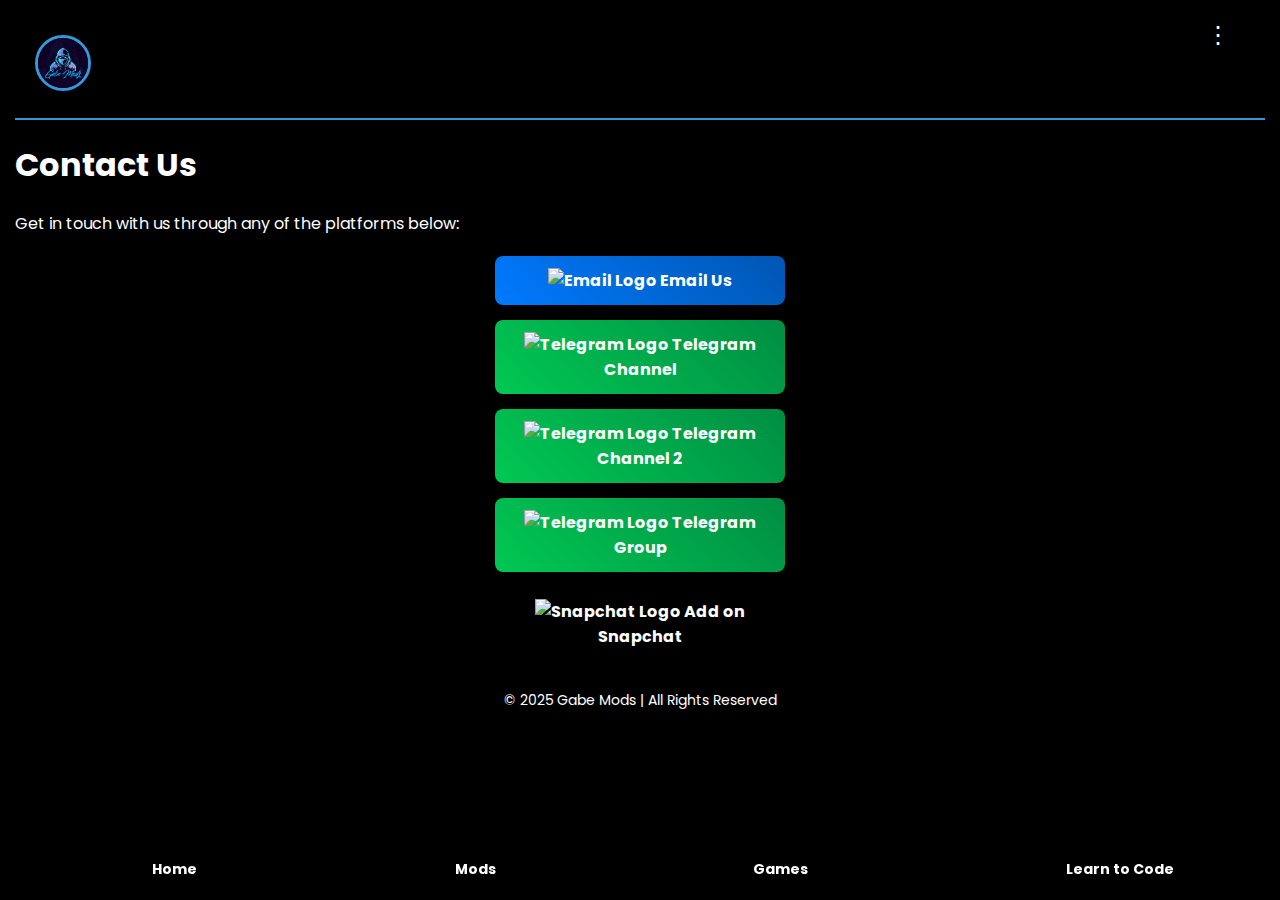
==== contact.html @ 800c053b "Update contact.html" ====
<!DOCTYPE html>
<html lang="en">
<head>
  <meta charset="UTF-8">
  <meta name="viewport" content="width=device-width, initial-scale=1.0">
  <title>Contact</title>
  <link href="https://fonts.googleapis.com/css2?family=Poppins:wght@400;600&display=swap" rel="stylesheet">
  <link rel="stylesheet" href="styles.css">

  <!-- Barba.js & GSAP -->
  <script src="https://unpkg.com/@barba/core"></script>
  <script src="https://cdnjs.cloudflare.com/ajax/libs/gsap/3.12.2/gsap.min.js"></script>
</head>
<body>

  <!-- Header with Three-Dots Menu -->
  <header>
    <div class="logo">
      <img src="IMG_7790.png" alt="Gabe Mods Logo" class="logo-image">
    </div>
    <button class="three-dots-menu" id="menu-button">⋮</button>
    <nav class="menu" id="menu">
      <ul>
        <li><a href="index.html">Home</a></li>
        <li><a href="mods.html">Mods</a></li>
        <li><a href="games.html">Games</a></li>
        <li><a href="learn-to-code.html">Learn to Code</a></li>
        <li><a href="contact.html">Contact</a></li>
        <li><a href="settings.html">Settings</a></li>
      </ul>
    </nav>
  </header>

  <!-- Bottom Navigation Bar -->
  <nav class="bottom-nav">
    <a href="index.html">Home</a>
    <a href="mods.html">Mods</a>
    <a href="games.html">Games</a>
    <a href="learn-to-code.html">Learn to Code</a>
  </nav>

  <!-- Main Content -->
  <section id="contact">
    <h1>Contact Us</h1>
    <p>Get in touch with us through any of the platforms below:</p>

    <div class="contact-buttons">
        <a href="mailto:Gabemods.website@gmail.com" class="contact-btn email-btn">
            <img src="IMG_9920.png" alt="Email Logo"> Email Us
        </a>

        <a href="https://t.me/Gabriel_Mods_Channel" class="contact-btn telegram-btn">
            <img src="IMG_9921.jpeg" alt="Telegram Logo"> Telegram Channel
        </a>
        <a href="https://t.me/Gabriel_Mods_2" class="contact-btn telegram-btn">
            <img src="IMG_9921.jpeg" alt="Telegram Logo"> Telegram Channel 2
        </a>
        <a href="https://t.me/Gabriel_Mods_Chat" class="contact-btn telegram-btn">
            <img src="IMG_9921.jpeg" alt="Telegram Logo"> Telegram Group
        </a>

        <a href="https://www.snapchat.com/add/gabe_mods?share_id=DNAlGZYXcm8&locale=en-GB" class="contact-btn snapchat-btn">
            <img src="IMG_9919.png" alt="Snapchat Logo"> Add on Snapchat
        </a>
    </div>
  </section>

  <!-- Footer -->
  <footer>
    <p>&copy; 2025 Gabe Mods | All Rights Reserved</p>
  </footer>

  <!-- JavaScript for Three-Dots Menu -->
  <script>
    const menuButton = document.getElementById('menu-button');
    const menu = document.getElementById('menu');

    menuButton.addEventListener('click', () => {
        menu.classList.toggle('visible');
        menuButton.classList.toggle('active');
    });

    document.addEventListener('click', (event) => {
        if (!menu.contains(event.target) && !menuButton.contains(event.target)) {
            menu.classList.remove('visible');
            menuButton.classList.remove('active');
        }
    });

    if (localStorage.getItem('theme') === 'light') {
        document.body.classList.add('light-mode');
    }
  </script>

  <!-- Barba.js for Smooth Page Transitions -->
  <script>
    barba.init({
      transitions: [{
        name: 'fade',
        leave(data) {
          return gsap.to(data.current.container, { opacity: 0, duration: 0.5 });
        },
        enter(data) {
          return gsap.from(data.next.container, { opacity: 0, duration: 0.5 });
        }
      }]
    });
  </script>

</body>
</html>
---- styles.css ----
/* General Styling */
body {
    font-family: 'Poppins', sans-serif;
    margin: 0;
    padding: 15px;
    background-color: #000000; /* Default Dark Mode */
    color: #ffffff;
}

/* Light Mode Styling */
.light-mode {
    background-color: #ffffff;
    color: #000000;
}

/* Header */
header {
    display: flex;
    justify-content: space-between;
    align-items: center;
    padding: 20px;
    background-color: #000000;
    border-bottom: 2px solid #3498db;
}

/* Logo */
.logo-image {
    width: 50px;
    height: 50px;
    border-radius: 50%;
    object-fit: cover;
    border: 3px solid #3498db;
}

/* Three-Dots Menu */
.three-dots-menu {
    position: absolute;
    top: 20px;
    right: 20px;
    cursor: pointer;
    font-size: 24px;
    border: none;
    background: transparent;
    transition: transform 0.3s ease-in-out;
}

.three-dots-menu.active::before {
    content: '✖'; /* Turns into an "X" when menu is open */
    font-size: 24px;
    transition: transform 0.3s ease-in-out;
}

.three-dots-menu:hover {
    transform: rotate(90deg);
}

.three-dots-menu::before {
    content: '⋮';
    color: white;
}

.light-mode .three-dots-menu::before {
    color: black;
}

/* iOS-Style Sliding Menu Animation */
.menu {
    position: absolute;
    top: 60px;
    right: -250px; /* Starts off-screen */
    width: 220px;
    background: rgba(0, 0, 0, 0.6);
    backdrop-filter: blur(15px);
    padding: 15px;
    border-radius: 10px;
    transition: right 0.3s ease-in-out, opacity 0.3s ease-in-out;
    opacity: 0;
}

.light-mode .menu {
    background: rgba(255, 255, 255, 0.75);
}

.menu.visible {
    right: 20px; /* Slides into view */
    opacity: 1;
}

/* Bottom Navigation Bar (Fixed & Adjusted Text) */
.bottom-nav {
    position: fixed;
    bottom: 0;
    width: 100%;
    background: rgba(0, 0, 0, 0.6);
    backdrop-filter: blur(15px);
    display: flex;
    justify-content: space-around;
    padding: 10px;
    height: 50px;
    z-index: 1000;
}

.light-mode .bottom-nav {
    background: rgba(255, 255, 255, 0.75);
}

/* Navigation Text Adjustments */
.bottom-nav a {
    text-decoration: none;
    font-size: 12px; /* Slightly smaller font to fit all text */
    font-weight: bold;
    color: white;
    text-align: center;
    flex-grow: 1;
    display: flex;
    align-items: center;
    justify-content: center;
}

.light-mode .bottom-nav a {
    color: black;
}

/* ✅ Spaced AltStore & SideStore Buttons */
.ios-mod-buttons {
    display: flex;
    justify-content: center;
    gap: 16px; /* Increased spacing between buttons */
    margin-top: 20px;
}

/* ✅ Updated iOS Mods Buttons */
.altstore-btn, .sidestore-btn {
    display: flex;
    align-items: center;
    gap: 8px; /* Space between logo & text */
    width: 220px;
    padding: 10px;
    font-size: 16px;
    font-weight: bold;
    color: white;
    border-radius: 10px;
    text-decoration: none;
    justify-content: left; /* Align content to the left */
    transition: background-color 0.3s ease-in-out;
}

/* ✅ Navigation Bar - Compact & Translucent */
.bottom-nav {
    position: fixed;
    bottom: 0;
    width: 100%;
    background: rgba(0, 0, 0, 0.6); /* Translucent effect */
    backdrop-filter: blur(10px);
    display: flex;
    justify-content: space-around;
    padding: 8px; /* Reduced padding for compact style */
    height: 45px; /* Adjusted height for proportionate size */
    z-index: 1000;
}

.light-mode .bottom-nav {
    background: rgba(255, 255, 255, 0.75);
}

/* ✅ Navigation Text Adjustments */
.bottom-nav a {
    text-decoration: none;
    font-size: 14px; /* Adjusted font size to keep text readable */
    font-weight: bold;
    color: white;
    text-align: center;
    flex-grow: 1;
    display: flex;
    align-items: center;
    justify-content: center;
}

.light-mode .bottom-nav a {
    color: black;
}

/* ✅ Rounded Square Button Icons */
.button-logo {
    width: 24px;
    height: 24px;
    border-radius: 6px;
    margin-right: 8px;
}
/* ✅ AltStore Button (Enhanced Blue-to-Green Gradient) */
.altstore-btn {
    background: linear-gradient(90deg, #00A2FF, #00FF7F); /* More vibrant blue & green */
}

.altstore-btn:hover {
    background: linear-gradient(90deg, #008CFF, #00D973); /* Slightly darker hover gradient */
}

/* ✅ SideStore Button (Enhanced Purple-to-#0703FC Gradient) */
.sidestore-btn {
    background: linear-gradient(90deg, #8000FF, #0703FC); /* Stronger purple & deep blue */
}

.sidestore-btn:hover {
    background: linear-gradient(90deg, #6A00E0, #0502D3); /* Slightly darker hover gradient */
}

/* Footer */
footer {
    text-align: center;
    padding: 15px;
    background-color: rgba(0, 0, 0, 0.9);
    color: #ffffff;
    font-size: 14px;
}

/* ✅ Fixes for Three-Dots Menu */
.three-dots-menu {
    position: absolute;
    top: 20px;
    right: 20px;
    cursor: pointer;
    font-size: 24px;
    border: none;
    background: transparent;
    transition: transform 0.3s ease-in-out;
}

/* ✅ Removed the White Box Around Three-Dots */
.three-dots-menu::before {
    content: '⋮';
    color: white;
    background: none; /* Fix white box issue */
}

/* ✅ Ensure Menu Names Don't Get Highlighted */
.menu a {
    text-decoration: none;
    color: white;
    padding: 10px;
    display: block;
}

.menu a:active {
    background: none; /* Remove highlight when clicked */
}

/* ✅ Contact Buttons Restored */
.contact-buttons {
    display: flex;
    flex-direction: column;
    gap: 15px;
    justify-content: center;
    align-items: center;
    margin-top: 20px;
}

.contact-btn {
    padding: 12px 20px;
    font-size: 16px;
    font-weight: bold;
    color: white;
    border-radius: 8px;
    text-decoration: none;
    transition: background-color 0.3s ease-in-out;
    width: 250px;
    text-align: center;
}

/* ✅ Styled Contact Buttons */
.email-btn {
    background: linear-gradient(45deg, #007AFF, #0056b3);
}

.telegram-btn {
    background: linear-gradient(45deg, #00C853, #008e43);
}

.github-btn {
    background: linear-gradient(45deg, #6A0DAD, #3434EB);
}

.email-btn:hover {
    background: linear-gradient(45deg, #0056b3, #007AFF);
}

.telegram-btn:hover {
    background: linear-gradient(45deg, #008e43, #00C853);
}

.github-btn:hover {
    background: linear-gradient(45deg, #4B0082, #2626D1);
}
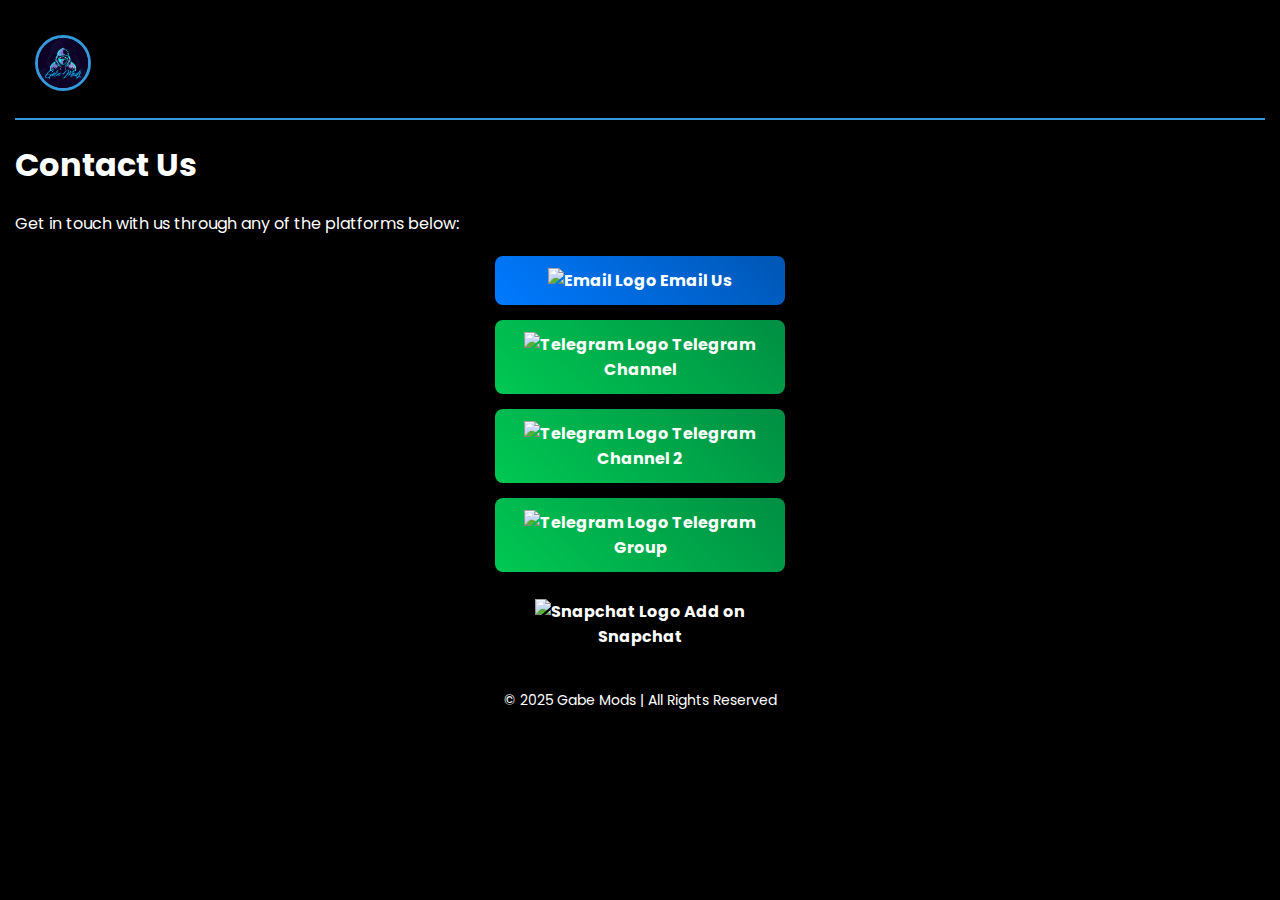
==== commit 714edc46: "Update contact.html" ====
--- a/contact.html
+++ b/contact.html
@@ -12,32 +12,19 @@
   <script src="https://cdnjs.cloudflare.com/ajax/libs/gsap/3.12.2/gsap.min.js"></script>
 </head>
 <body>
-
-  <!-- Header with Three-Dots Menu -->
+  <!-- Header -->
   <header>
     <div class="logo">
       <img src="IMG_7790.png" alt="Gabe Mods Logo" class="logo-image">
     </div>
-    <button class="three-dots-menu" id="menu-button">⋮</button>
-    <nav class="menu" id="menu">
-      <ul>
-        <li><a href="index.html">Home</a></li>
-        <li><a href="mods.html">Mods</a></li>
-        <li><a href="games.html">Games</a></li>
-        <li><a href="learn-to-code.html">Learn to Code</a></li>
-        <li><a href="contact.html">Contact</a></li>
-        <li><a href="settings.html">Settings</a></li>
-      </ul>
-    </nav>
+    <div class="menu-icon" id="menu-icon">
+      <span class="bar"></span>
+      <span class="bar"></span>
+      <span class="bar"></span>
+    </div>
   </header>
 
-  <!-- Bottom Navigation Bar -->
-  <nav class="bottom-nav">
-    <a href="index.html">Home</a>
-    <a href="mods.html">Mods</a>
-    <a href="games.html">Games</a>
-    <a href="learn-to-code.html">Learn to Code</a>
-  </nav>
+  
 
   <!-- Main Content -->
   <section id="contact">
@@ -63,27 +50,35 @@
             <img src="IMG_9919.png" alt="Snapchat Logo"> Add on Snapchat
         </a>
     </div>
-  </section>
+</section>
 
   <!-- Footer -->
   <footer>
     <p>&copy; 2025 Gabe Mods | All Rights Reserved</p>
   </footer>
 
-  <!-- JavaScript for Three-Dots Menu -->
+  <!-- Existing JavaScript -->
   <script>
-    const menuButton = document.getElementById('menu-button');
+    const menuIcon = document.getElementById('menu-icon');
     const menu = document.getElementById('menu');
+    const menuLinks = document.querySelectorAll('.menu ul li a');
 
-    menuButton.addEventListener('click', () => {
+    menuIcon.addEventListener('click', () => {
         menu.classList.toggle('visible');
-        menuButton.classList.toggle('active');
+        menuIcon.classList.toggle('active');
+    });
+
+    menuLinks.forEach(link => {
+        link.addEventListener('click', () => {
+            menu.classList.remove('visible');
+            menuIcon.classList.remove('active');
+        });
     });
 
     document.addEventListener('click', (event) => {
-        if (!menu.contains(event.target) && !menuButton.contains(event.target)) {
+        if (!menu.contains(event.target) && !menuIcon.contains(event.target)) {
             menu.classList.remove('visible');
-            menuButton.classList.remove('active');
+            menuIcon.classList.remove('active');
         }
     });
 
@@ -106,6 +101,5 @@
       }]
     });
   </script>
-
 </body>
 </html>
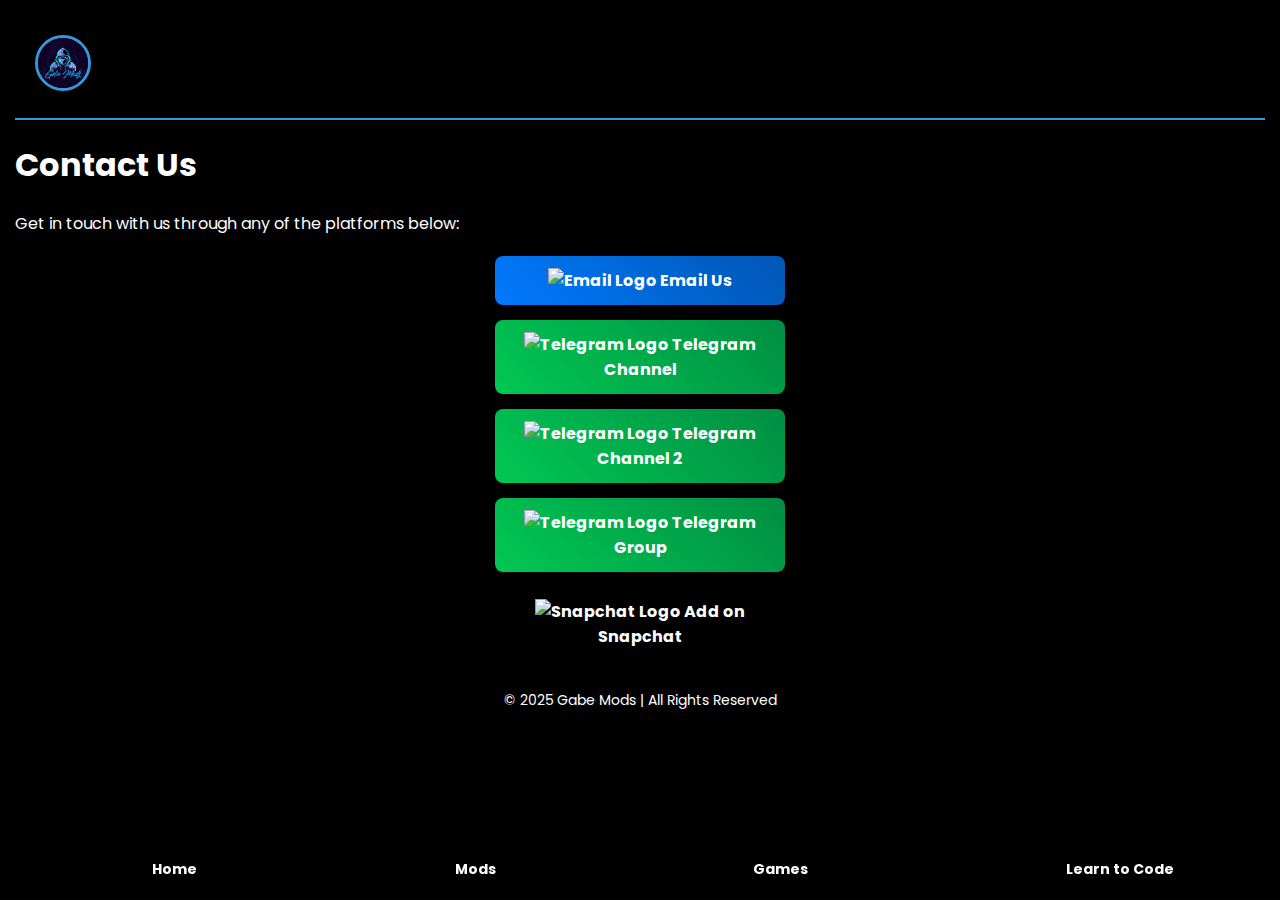
==== commit b1baf3f4: "Update contact.html" ====
--- a/contact.html
+++ b/contact.html
@@ -24,7 +24,13 @@
     </div>
   </header>
 
-  
+ <!-- Bottom Navigation Bar -->
+  <nav class="bottom-nav">
+    <a href="index.html">Home</a>
+    <a href="mods.html">Mods</a>
+    <a href="games.html">Games</a>
+    <a href="learn-to-code.html">Learn to Code</a>
+  </nav> 
 
   <!-- Main Content -->
   <section id="contact">
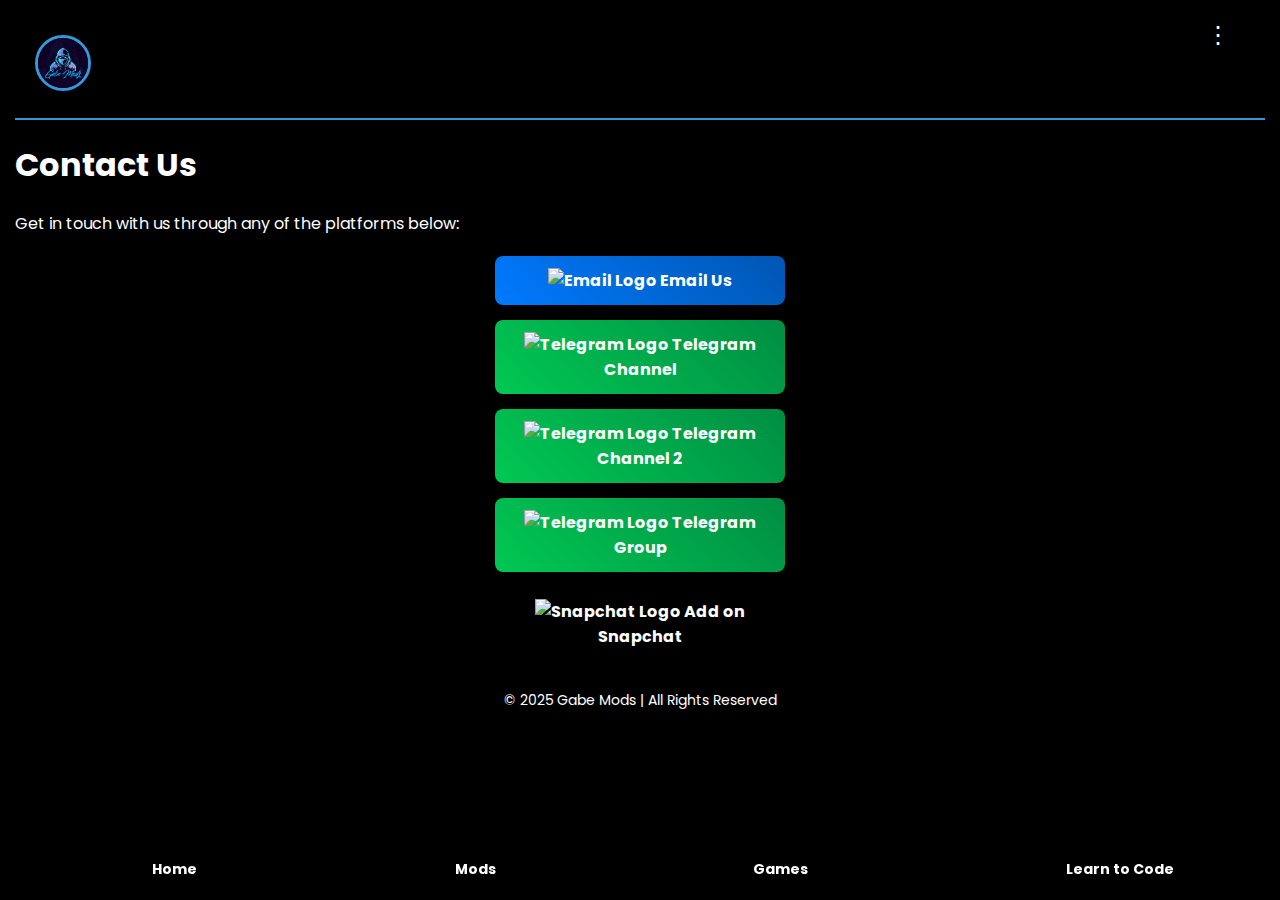
==== commit f93a3e6a: "Update contact.html" ====
--- a/contact.html
+++ b/contact.html
@@ -12,18 +12,19 @@
   <script src="https://cdnjs.cloudflare.com/ajax/libs/gsap/3.12.2/gsap.min.js"></script>
 </head>
 <body>
-  <!-- Header -->
+   <!-- Header with Animated Three-Dot Menu -->
   <header>
     <div class="logo">
       <img src="IMG_7790.png" alt="Gabe Mods Logo" class="logo-image">
     </div>
-    <div class="menu-icon" id="menu-icon">
-      <span class="bar"></span>
-      <span class="bar"></span>
-      <span class="bar"></span>
-    </div>
+    <button class="three-dots-menu" id="menu-button">⋮</button>
+    <nav class="menu" id="menu">
+      <ul>
+        <li><a href="contact.html">Contact</a></li>
+        <li><a href="settings.html">Settings</a></li>
+      </ul>
+    </nav>
   </header>
-
  <!-- Bottom Navigation Bar -->
   <nav class="bottom-nav">
     <a href="index.html">Home</a>
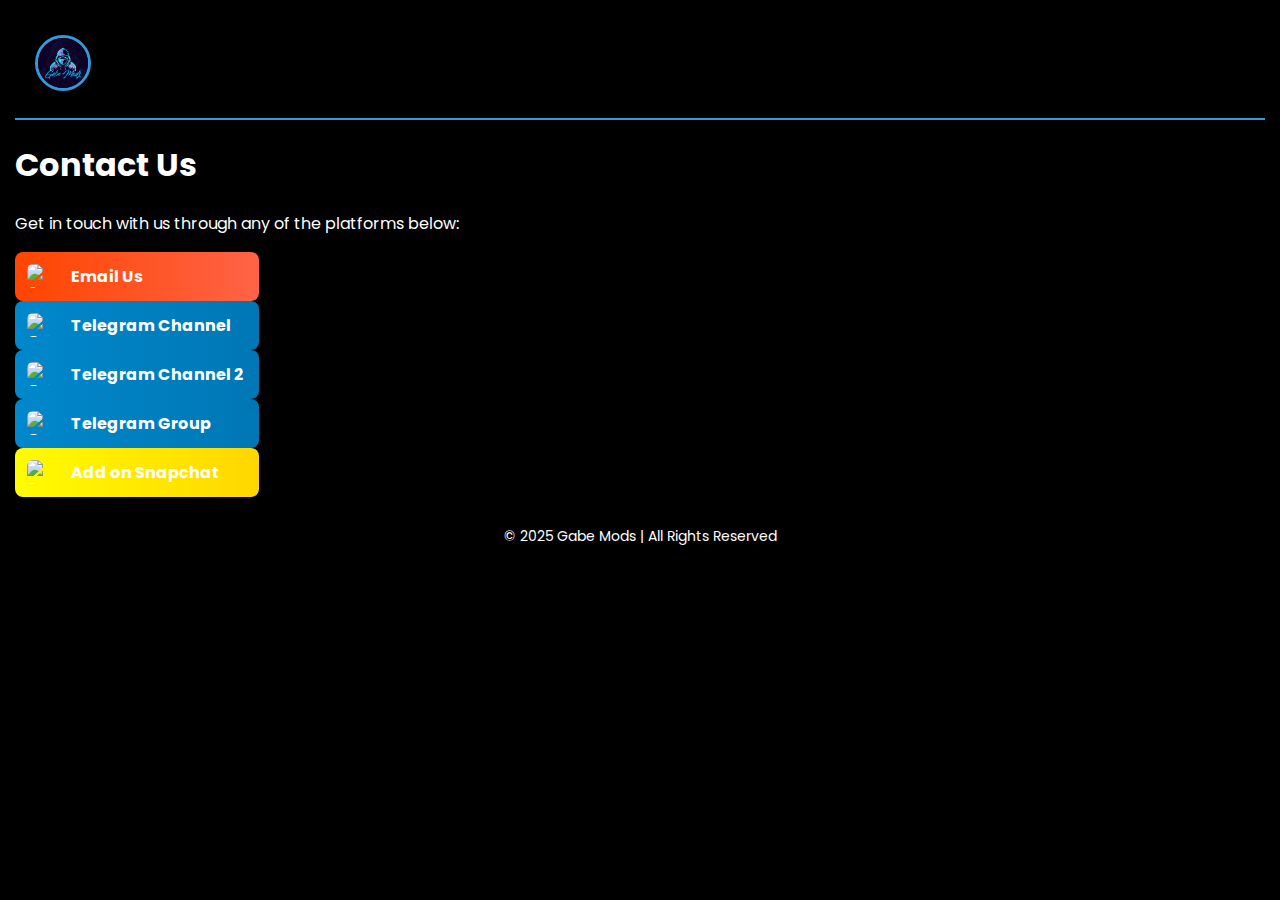
==== commit 4439ca89: "Update contact.html" ====
--- a/contact.html
+++ b/contact.html
@@ -12,26 +12,29 @@
   <script src="https://cdnjs.cloudflare.com/ajax/libs/gsap/3.12.2/gsap.min.js"></script>
 </head>
 <body>
-   <!-- Header with Animated Three-Dot Menu -->
+  <!-- Header -->
   <header>
     <div class="logo">
       <img src="IMG_7790.png" alt="Gabe Mods Logo" class="logo-image">
     </div>
-    <button class="three-dots-menu" id="menu-button">⋮</button>
-    <nav class="menu" id="menu">
-      <ul>
-        <li><a href="contact.html">Contact</a></li>
-        <li><a href="settings.html">Settings</a></li>
-      </ul>
-    </nav>
+    <div class="menu-icon" id="menu-icon">
+      <span class="bar"></span>
+      <span class="bar"></span>
+      <span class="bar"></span>
+    </div>
   </header>
- <!-- Bottom Navigation Bar -->
-  <nav class="bottom-nav">
-    <a href="index.html">Home</a>
-    <a href="mods.html">Mods</a>
-    <a href="games.html">Games</a>
-    <a href="learn-to-code.html">Learn to Code</a>
-  </nav> 
+
+  <!-- Navigation Menu -->
+  <nav class="menu sliding-menu" id="menu">
+    <ul>
+      <li><a href="index.html" data-barba="transition">• Home</a></li>
+      <li><a href="mods.html" data-barba="transition">• Mods</a></li>
+      <li><a href="games.html" data-barba="transition">• Games</a></li>
+      <li><a href="learn-to-code.html" data-barba="transition">• Learn to Code</a></li>
+      <li><a href="contact.html" data-barba="transition">• Contact</a></li>
+      <li><a href="settings.html" data-barba="transition">• Settings</a></li>
+    </ul>
+  </nav>
 
   <!-- Main Content -->
   <section id="contact">
--- a/styles.css
+++ b/styles.css
@@ -245,49 +245,53 @@
     background: none; /* Remove highlight when clicked */
 }
 
-/* ✅ Contact Buttons Restored */
-.contact-buttons {
-    display: flex;
-    flex-direction: column;
-    gap: 15px;
-    justify-content: center;
-    align-items: center;
-    margin-top: 20px;
-}
-
+/* ✅ Contact Buttons Styling */
 .contact-btn {
-    padding: 12px 20px;
+    display: flex;
+    align-items: center;
+    gap: 10px; /* Space between logo & text */
+    width: 220px;
+    padding: 12px;
     font-size: 16px;
     font-weight: bold;
     color: white;
     border-radius: 8px;
     text-decoration: none;
+    justify-content: left;
     transition: background-color 0.3s ease-in-out;
-    width: 250px;
-    text-align: center;
-}
-
-/* ✅ Styled Contact Buttons */
+}
+
+/* ✅ Contact Button Icons - FULLY RESTORED */
+.contact-btn img {
+    width: 24px;
+    height: 24px;
+    border-radius: 6px;
+    margin-right: 10px;
+}
+
+/* ✅ Updated Email Button */
 .email-btn {
-    background: linear-gradient(45deg, #007AFF, #0056b3);
-}
-
+    background: linear-gradient(90deg, #FF4500, #FF6347);
+}
+
+.email-btn:hover {
+    background: linear-gradient(90deg, #E03E00, #D14A32);
+}
+
+/* ✅ Updated Telegram Button */
 .telegram-btn {
-    background: linear-gradient(45deg, #00C853, #008e43);
-}
-
-.github-btn {
-    background: linear-gradient(45deg, #6A0DAD, #3434EB);
-}
-
-.email-btn:hover {
-    background: linear-gradient(45deg, #0056b3, #007AFF);
+    background: linear-gradient(90deg, #0088CC, #0077B5);
 }
 
 .telegram-btn:hover {
-    background: linear-gradient(45deg, #008e43, #00C853);
-}
-
-.github-btn:hover {
-    background: linear-gradient(45deg, #4B0082, #2626D1);
-}
+    background: linear-gradient(90deg, #0073A7, #005F8B);
+}
+
+/* ✅ Updated Snapchat Button */
+.snapchat-btn {
+    background: linear-gradient(90deg, #FFFC00, #FFD700);
+}
+
+snapchat-btn:hover {
+    background: linear-gradient(90deg, #E6E000, #CCB200);
+}
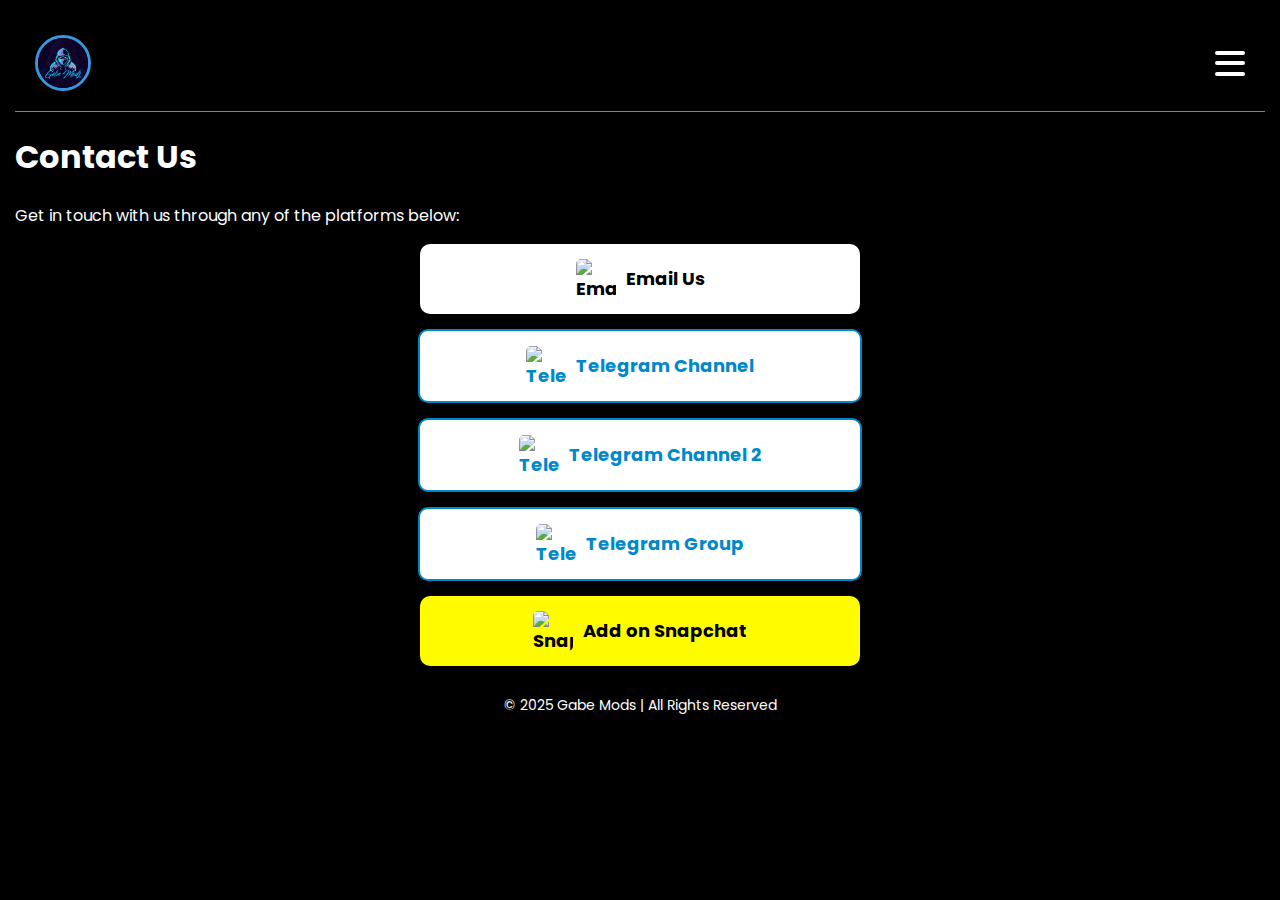
==== commit bd2378b5: "Update contact.html" ====
--- a/contact.html
+++ b/contact.html
@@ -43,7 +43,7 @@
 
     <div class="contact-buttons">
         <a href="mailto:Gabemods.website@gmail.com" class="contact-btn email-btn">
-            <img src="IMG_9920.png" alt="Email Logo"> Email Us
+            <img src="IMG_9922.png" alt="Email Logo"> Email Us
         </a>
 
         <a href="https://t.me/Gabriel_Mods_Channel" class="contact-btn telegram-btn">
--- a/styles.css
+++ b/styles.css
@@ -3,209 +3,164 @@
     font-family: 'Poppins', sans-serif;
     margin: 0;
     padding: 15px;
-    background-color: #000000; /* Default Dark Mode */
-    color: #ffffff;
+    background-color: #000000; /* Default Dark Mode background */
+    color: #ffffff; /* Default Dark Mode text */
 }
 
 /* Light Mode Styling */
 .light-mode {
+    background-color: #ffffff; /* Light Mode background */
+    color: #000000; /* Light Mode text */
+}
+
+.light-mode header {
+    background-color: #ffffff;
+}
+
+.light-mode footer {
     background-color: #ffffff;
     color: #000000;
 }
 
-/* Header */
+/* Light Mode Menu: Translucent Effect on All Devices */
+.light-mode .menu {
+    background: rgba(255, 255, 255, 0.75); /* Keeps the white color but adds translucency */
+    backdrop-filter: blur(15px); /* Ensures consistency across all screens */
+}
+
+.light-mode .menu a {
+    color: black; /* Black text for Light Mode */
+}
+
+.light-mode .menu a:hover {
+    color: #3498db;
+}
+
+/* Header Styling */
 header {
     display: flex;
     justify-content: space-between;
     align-items: center;
     padding: 20px;
     background-color: #000000;
-    border-bottom: 2px solid #3498db;
-}
-
-/* Logo */
+    border-bottom: 1px solid #3498db;
+}
+
+/* Logo Styling */
 .logo-image {
     width: 50px;
     height: 50px;
     border-radius: 50%;
     object-fit: cover;
     border: 3px solid #3498db;
-}
-
-/* Three-Dots Menu */
-.three-dots-menu {
-    position: absolute;
-    top: 20px;
-    right: 20px;
-    cursor: pointer;
-    font-size: 24px;
-    border: none;
-    background: transparent;
-    transition: transform 0.3s ease-in-out;
-}
-
-.three-dots-menu.active::before {
-    content: '✖'; /* Turns into an "X" when menu is open */
-    font-size: 24px;
-    transition: transform 0.3s ease-in-out;
-}
-
-.three-dots-menu:hover {
-    transform: rotate(90deg);
-}
-
-.three-dots-menu::before {
-    content: '⋮';
-    color: white;
-}
-
-.light-mode .three-dots-menu::before {
-    color: black;
-}
-
-/* iOS-Style Sliding Menu Animation */
+    display: block;
+}
+
+/* Fixed Navigation Menu Placement (Translucent for All Devices) */
 .menu {
-    position: absolute;
+    position: fixed;
     top: 60px;
-    right: -250px; /* Starts off-screen */
+    right: -300px; /* Start off-screen */
     width: 220px;
-    background: rgba(0, 0, 0, 0.6);
-    backdrop-filter: blur(15px);
-    padding: 15px;
-    border-radius: 10px;
+    background: rgba(0, 0, 0, 0.6); /* Dark Mode translucent menu */
+    backdrop-filter: blur(15px); /* Ensures it works across all screens */
+    padding: 20px;
+    border-radius: 15px;
     transition: right 0.3s ease-in-out, opacity 0.3s ease-in-out;
     opacity: 0;
-}
-
-.light-mode .menu {
-    background: rgba(255, 255, 255, 0.75);
+    display: block; /* Ensure menu is contained */
 }
 
 .menu.visible {
-    right: 20px; /* Slides into view */
-    opacity: 1;
-}
-
-/* Bottom Navigation Bar (Fixed & Adjusted Text) */
-.bottom-nav {
-    position: fixed;
-    bottom: 0;
+    right: 20px; /* Slide in */
+    opacity: 1; /* Fade in */
+}
+
+/* Menu Links Styling */
+.menu ul {
+    list-style: none;
+    padding: 0;
+    margin: 0;
+}
+
+.menu ul li {
+    display: block;
+}
+
+.menu a {
+    text-decoration: none;
+    color: white;
+}
+
+.light-mode .menu a {
+    color: black;
+}
+
+/* Theme Button Styling */
+.theme-btn {
+    background-color: #3498db;
+    color: white;
+    font-weight: bold;
+    border: none;
+    padding: 12px 24px;
+    font-size: 16px;
+    border-radius: 12px;
+    cursor: pointer;
+    transition: background-color 0.3s ease-in-out, box-shadow 0.3s ease-in-out;
+    box-shadow: 0 4px 6px rgba(0, 0, 0, 0.2);
+}
+
+.theme-btn:hover {
+    background-color: #1d7bc0;
+    box-shadow: 0 6px 10px rgba(0, 0, 0, 0.3);
+}
+
+.light-mode .theme-btn {
+    background-color: black;
+    color: white;
+}
+
+.light-mode .theme-btn:hover {
+    background-color: #333;
+}
+
+/* Hamburger Icon Animations */
+.menu-icon {
+    cursor: pointer;
+    display: flex;
+    flex-direction: column;
+    justify-content: space-between;
+    width: 30px;
+    height: 25px;
+    position: relative;
+    z-index: 100;
+}
+
+.menu-icon .bar {
+    height: 4px;
     width: 100%;
-    background: rgba(0, 0, 0, 0.6);
-    backdrop-filter: blur(15px);
-    display: flex;
-    justify-content: space-around;
-    padding: 10px;
-    height: 50px;
-    z-index: 1000;
-}
-
-.light-mode .bottom-nav {
-    background: rgba(255, 255, 255, 0.75);
-}
-
-/* Navigation Text Adjustments */
-.bottom-nav a {
-    text-decoration: none;
-    font-size: 12px; /* Slightly smaller font to fit all text */
-    font-weight: bold;
-    color: white;
-    text-align: center;
-    flex-grow: 1;
-    display: flex;
-    align-items: center;
-    justify-content: center;
-}
-
-.light-mode .bottom-nav a {
-    color: black;
-}
-
-/* ✅ Spaced AltStore & SideStore Buttons */
-.ios-mod-buttons {
-    display: flex;
-    justify-content: center;
-    gap: 16px; /* Increased spacing between buttons */
-    margin-top: 20px;
-}
-
-/* ✅ Updated iOS Mods Buttons */
-.altstore-btn, .sidestore-btn {
-    display: flex;
-    align-items: center;
-    gap: 8px; /* Space between logo & text */
-    width: 220px;
-    padding: 10px;
-    font-size: 16px;
-    font-weight: bold;
-    color: white;
-    border-radius: 10px;
-    text-decoration: none;
-    justify-content: left; /* Align content to the left */
-    transition: background-color 0.3s ease-in-out;
-}
-
-/* ✅ Navigation Bar - Compact & Translucent */
-.bottom-nav {
-    position: fixed;
-    bottom: 0;
-    width: 100%;
-    background: rgba(0, 0, 0, 0.6); /* Translucent effect */
-    backdrop-filter: blur(10px);
-    display: flex;
-    justify-content: space-around;
-    padding: 8px; /* Reduced padding for compact style */
-    height: 45px; /* Adjusted height for proportionate size */
-    z-index: 1000;
-}
-
-.light-mode .bottom-nav {
-    background: rgba(255, 255, 255, 0.75);
-}
-
-/* ✅ Navigation Text Adjustments */
-.bottom-nav a {
-    text-decoration: none;
-    font-size: 14px; /* Adjusted font size to keep text readable */
-    font-weight: bold;
-    color: white;
-    text-align: center;
-    flex-grow: 1;
-    display: flex;
-    align-items: center;
-    justify-content: center;
-}
-
-.light-mode .bottom-nav a {
-    color: black;
-}
-
-/* ✅ Rounded Square Button Icons */
-.button-logo {
-    width: 24px;
-    height: 24px;
-    border-radius: 6px;
-    margin-right: 8px;
-}
-/* ✅ AltStore Button (Enhanced Blue-to-Green Gradient) */
-.altstore-btn {
-    background: linear-gradient(90deg, #00A2FF, #00FF7F); /* More vibrant blue & green */
-}
-
-.altstore-btn:hover {
-    background: linear-gradient(90deg, #008CFF, #00D973); /* Slightly darker hover gradient */
-}
-
-/* ✅ SideStore Button (Enhanced Purple-to-#0703FC Gradient) */
-.sidestore-btn {
-    background: linear-gradient(90deg, #8000FF, #0703FC); /* Stronger purple & deep blue */
-}
-
-.sidestore-btn:hover {
-    background: linear-gradient(90deg, #6A00E0, #0502D3); /* Slightly darker hover gradient */
-}
-
-/* Footer */
+    background-color: #ffffff;
+    border-radius: 2px;
+    transition: all 0.3s ease;
+}
+
+.light-mode .menu-icon .bar {
+    background-color: black;
+}
+
+.menu-icon.active .bar:nth-child(1) {
+    transform: translateY(10px) rotate(45deg);
+}
+
+.menu-icon.active .bar:nth-child(2) {
+    opacity: 0;
+}
+
+.menu-icon.active .bar:nth-child(3) {
+    transform: translateY(-10px) rotate(-45deg);
+}
+
+/* Footer Styling */
 footer {
     text-align: center;
     padding: 15px;
@@ -214,84 +169,109 @@
     font-size: 14px;
 }
 
-/* ✅ Fixes for Three-Dots Menu */
-.three-dots-menu {
-    position: absolute;
-    top: 20px;
-    right: 20px;
-    cursor: pointer;
-    font-size: 24px;
-    border: none;
-    background: transparent;
-    transition: transform 0.3s ease-in-out;
-}
-
-/* ✅ Removed the White Box Around Three-Dots */
-.three-dots-menu::before {
-    content: '⋮';
-    color: white;
-    background: none; /* Fix white box issue */
-}
-
-/* ✅ Ensure Menu Names Don't Get Highlighted */
-.menu a {
-    text-decoration: none;
-    color: white;
+/* iOS Mod Buttons Styling */
+.ios-mod-buttons {
+    display: flex;
+    flex-direction: column;
+    gap: 15px;
+    margin-top: 15px;
+}
+
+.altstore-btn, .sidestore-btn {
+    display: flex;
+    align-items: center;
+    gap: 8px; /* Space between logo & text */
+    width: 220px;
     padding: 10px;
-    display: block;
-}
-
-.menu a:active {
-    background: none; /* Remove highlight when clicked */
-}
-
-/* ✅ Contact Buttons Styling */
-.contact-btn {
-    display: flex;
-    align-items: center;
-    gap: 10px; /* Space between logo & text */
-    width: 220px;
-    padding: 12px;
     font-size: 16px;
     font-weight: bold;
     color: white;
-    border-radius: 8px;
+    border-radius: 10px;
     text-decoration: none;
-    justify-content: left;
+    justify-content: left; /* Align content to the left */
     transition: background-color 0.3s ease-in-out;
 }
 
-/* ✅ Contact Button Icons - FULLY RESTORED */
+/* ✅ Updated AltStore Button (Brighter Blue-to-Green Gradient) */
+.altstore-btn {
+    background: linear-gradient(90deg, #2196F3, #43A047); /* Brighter Blue & Green */
+}
+
+.altstore-btn:hover {
+    background: linear-gradient(90deg, #1E88E5, #2E7D32); /* Slightly darker hover gradient */
+}
+
+/* ✅ Updated SideStore Button (Purple to #3434EB Blue Gradient) */
+.sidestore-btn {
+    background: linear-gradient(90deg, #6A0DAD, #3434EB); /* Purple to Blue */
+}
+
+.sidestore-btn:hover {
+    background: linear-gradient(90deg, #4B0082, #2626D1); /* Slightly darker hover gradient */
+}
+
+/* ✅ Rounded Square Button Icons */
+.button-logo {
+    width: 24px; /* Keeps the size unchanged */
+    height: 24px;
+    border-radius: 6px; /* Makes the icons rounded squares */
+    margin-right: 8px; /* Space between logo & text */
+}
+
+/* ✅ AltStore Button (Enhanced Blue-to-Green Gradient) */
+.altstore-btn {
+    background: linear-gradient(90deg, #00A2FF, #00FF7F); /* More vibrant blue & green */
+}
+
+.altstore-btn:hover {
+    background: linear-gradient(90deg, #008CFF, #00D973); /* Slightly darker hover gradient */
+}
+
+/* ✅ SideStore Button (Enhanced Purple-to-#0703FC Gradient) */
+.sidestore-btn {
+    background: linear-gradient(90deg, #8000FF, #0703FC); /* Stronger purple & deep blue */
+}
+
+.sidestore-btn:hover {
+    background: linear-gradient(90deg, #6A00E0, #0502D3); /* Slightly darker hover gradient */
+}
+
+.contact-buttons {
+    display: flex;
+    flex-direction: column;
+    align-items: center;
+    gap: 15px;
+}
+
+.contact-btn {
+    display: flex;
+    align-items: center;
+    justify-content: center;
+    padding: 15px 20px; /* Same padding as AltStore buttons */
+    border-radius: 10px;
+    font-size: 18px;
+    font-weight: bold;
+    text-decoration: none;
+    width: 80%;
+    max-width: 400px;
+    color: #fff;
+    transition: background 0.3s ease;
+}
+
+/* Adjust button colors */
+.snapchat-btn { background: #fffc00; color: #000; }
+.email-btn { background: #fff; color: #000; }
+.telegram-btn { background: #ffffff; color: #0088cc; border: 2px solid #0088cc; }
+
+/* Make logos the same size as AltStore/SideStore */
 .contact-btn img {
-    width: 24px;
-    height: 24px;
-    border-radius: 6px;
+    width: 40px;  /* Adjust to match the button icons */
+    height: 40px;
     margin-right: 10px;
-}
-
-/* ✅ Updated Email Button */
-.email-btn {
-    background: linear-gradient(90deg, #FF4500, #FF6347);
-}
-
-.email-btn:hover {
-    background: linear-gradient(90deg, #E03E00, #D14A32);
-}
-
-/* ✅ Updated Telegram Button */
-.telegram-btn {
-    background: linear-gradient(90deg, #0088CC, #0077B5);
-}
-
-.telegram-btn:hover {
-    background: linear-gradient(90deg, #0073A7, #005F8B);
-}
-
-/* ✅ Updated Snapchat Button */
-.snapchat-btn {
-    background: linear-gradient(90deg, #FFFC00, #FFD700);
-}
-
-snapchat-btn:hover {
-    background: linear-gradient(90deg, #E6E000, #CCB200);
-}
+    border-radius: 5px;
+}
+
+.email-btn { 
+    background: #FFFFFF; /* Pure white */
+    color: #000; /* Black text for contrast */
+}
